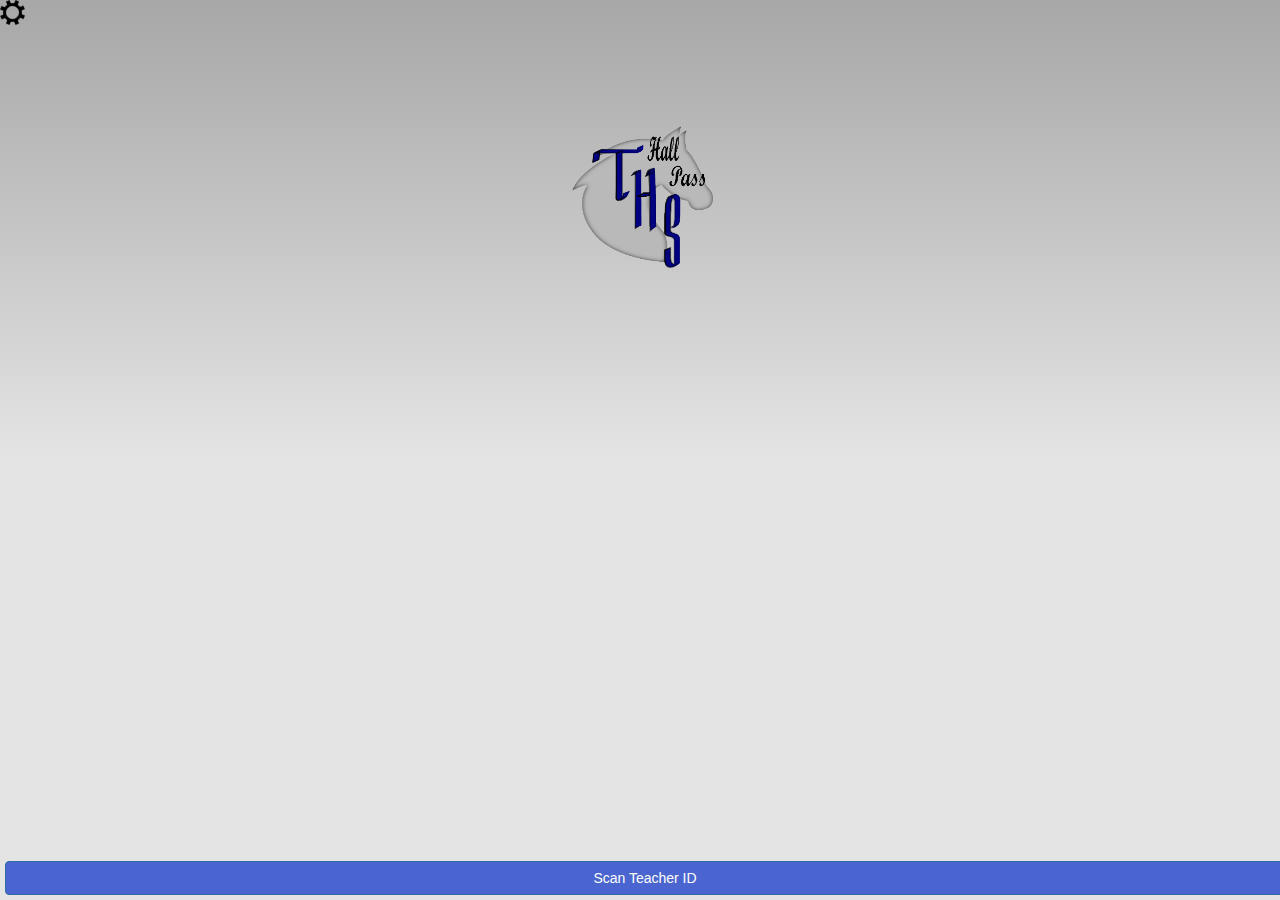
==== hello/www/HtmlScanEntry.html @ 19743042 "Message" ====
<!DOCTYPE html>
<html>
    <head>
    
        <meta name=viewport content="width=device-width, initial-scale=1.0">
        <link rel="stylesheet" href="https://maxcdn.bootstrapcdn.com/bootstrap/3.3.6/css/bootstrap.min.css">
        <script src="//ajax.googleapis.com/ajax/libs/jquery/1.11.1/jquery.min.js"></script>
        <link rel="stylesheet" href="css/index.css">
        <title>HallPass</title>
    </head>
    
    <body>
        <img src="Setting.png" alt="Set" class="pic" id="setting" style="width:25px;height:25px;display: block">
        <img src="HPTHS.png" alt="TLogo" style="width:150px;height:150px; display: block">
        
        <div class="color">
            <div class="container-fluid form" style="">
                <p  style="display: none" id="errormsg" ><font  color="red">
                        Not a Student ID</font>
                <div class="row">
                   <p></p>
                   <a class="btn btn-primary btn-block" href="HtmlScanTeacher.html">Scan Teacher ID</a>
                    
                </div>
                
                
            </div>
        </div>
        <script type="text/javascript">
        $("#setting").click(function(){
         
        
    });</script>
    </body>
    
</html>
---- hello/www/css/index.css ----
/*
 * Licensed to the Apache Software Foundation (ASF) under one
 * or more contributor license agreements.  See the NOTICE file
 * distributed with this work for additional information
 * regarding copyright ownership.  The ASF licenses this file
 * to you under the Apache License, Version 2.0 (the
 * "License"); you may not use this file except in compliance
 * with the License.  You may obtain a copy of the License at
 *
 * http://www.apache.org/licenses/LICENSE-2.0
 *
 * Unless required by applicable law or agreed to in writing,
 * software distributed under the License is distributed on an
 * "AS IS" BASIS, WITHOUT WARRANTIES OR CONDITIONS OF ANY
 * KIND, either express or implied.  See the License for the
 * specific language governing permissions and limitations
 * under the License.
 */
* {
    -webkit-tap-highlight-color: rgba(0,0,0,0); /* make transparent link selection, adjust last value opacity 0 to 1.0 */
}

body {
    -webkit-touch-callout: none;                /* prevent callout to copy image, etc when tap to hold */
    -webkit-text-size-adjust: none;             /* prevent webkit from resizing text to fit */
    -webkit-user-select: none;                  /* prevent copy paste, to allow, change 'none' to 'text' */
    background-color:#E4E4E4;
    background-image:linear-gradient(top, #A7A7A7 0%, #E4E4E4 51%);
    background-image:-webkit-linear-gradient(top, #A7A7A7 0%, #E4E4E4 51%);
    background-image:-ms-linear-gradient(top, #A7A7A7 0%, #E4E4E4 51%);
    background-image:-webkit-gradient(
        linear,
        left top,
        left bottom,
        color-stop(0, #A7A7A7),
        color-stop(0.51, #E4E4E4)
        );
    background-attachment:fixed;
    font-family:'HelveticaNeue-Light', 'HelveticaNeue', Helvetica, Arial, sans-serif;
    font-size:12px;
    height:100%;
    margin:0px;
    padding:0px;
    width:100%;
}

/* Portrait layout (default) */
.app {
    background:url(../img/logo.png) no-repeat center top; /* 170px x 200px */
    position:absolute;             /* position in the center of the screen */
    left:50%;
    top:50%;
    height:50px;                   /* text area height */
    width:225px;                   /* text area width */
    text-align:center;
    padding:180px 0px 0px 0px;     /* image height is 200px (bottom 20px are overlapped with text) */
    margin:-115px 0px 0px -112px;  /* offset vertical: half of image height and text area height */
    /* offset horizontal: half of text area width */
}

/* Landscape layout (with min-width) */
@media screen and (min-aspect-ratio: 1/1) and (min-width:400px) {
    .app {
        background-position:left center;
        padding:75px 0px 75px 170px;  /* padding-top + padding-bottom + text area = image height */
        margin:-90px 0px 0px -198px;  /* offset vertical: half of image height */
        /* offset horizontal: half of image width and text area width */
    }
}

h1 {
    font-size:24px;
    font-weight:normal;
    margin:0px;
    overflow:visible;
    padding:0px;
    text-align:center;
}

.event {
    border-radius:4px;
    -webkit-border-radius:4px;
    color:#FFFFFF;
    font-size:12px;
    margin:0px 30px;
    padding:2px 0px;
}

.event.listening {
    background-color:#333333;
    display:block;
}

.event.received {
    background-color:#4B946A;
    display:none;
}

@keyframes fade {
    from { opacity: 1.0; }
    50% { opacity: 0.4; }
    to { opacity: 1.0; }
}

@-webkit-keyframes fade {
    from { opacity: 1.0; }
    50% { opacity: 0.4; }
    to { opacity: 1.0; }
}

.blink {
    animation:fade 3000ms infinite;
    -webkit-animation:fade 3000ms infinite;
}
body{

    padding-top: 10em;
    width: 100% !important;
    margin:auto !important;

}


div.color{

    height : 100% !important;

}
div.form{
    width: 300px !important;
    margin: auto !important;
}
div.pad{
    padding-top: 1em;
}
.btn{
    background-color:#4a65d0 !important;
    margin: auto !important;
    position: absolute; 
    left: 5px;
    right: 5px;
    bottom: 5px;


}
.pic{
    position: absolute;
    left: 0px;
    top:0px;
    -webkit-transform: rotate(90deg);
    
}
img{
    margin: auto !important;
}
#btn1{
    background-color:#4a65d0 !important;
    margin: auto !important;
    position: absolute; 
    left: 5px;
    right: 5px;
    bottom: 75px;
}
#btn2{
    background-color:#4a65d0 !important;
    margin: auto !important;
    position: absolute; 
    left: 5px;
    right: 5px;
    bottom: 5px;


}
#or{
    margin: auto !important;
    text-align: center;
    position: absolute;
    left: 0px;
    right: 0px;
    bottom: 50px;
}
.spot{
    position:absolute;
    margin:auto !important;
    
}
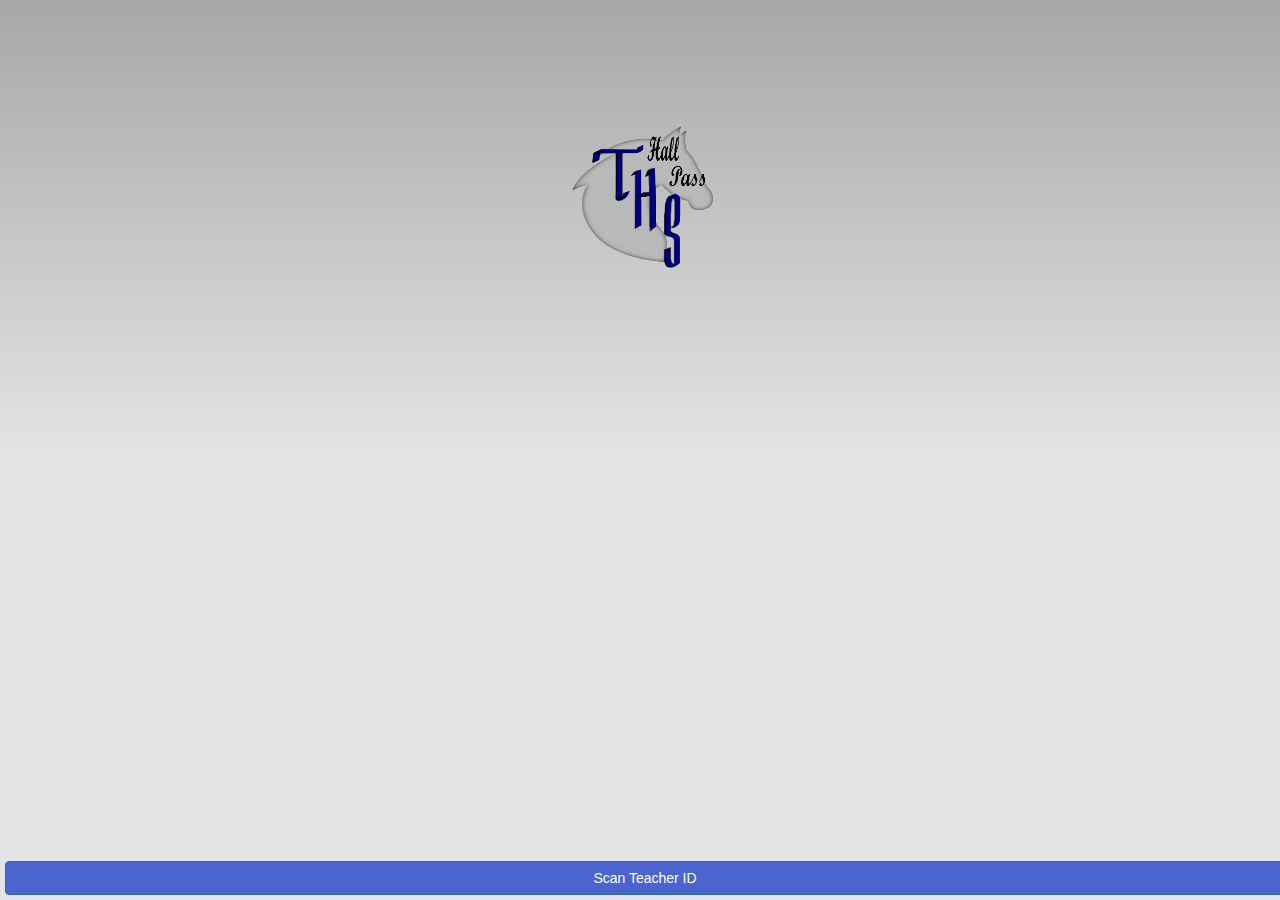
==== commit 8fb9f6b0: "" ====
--- a/hello/www/HtmlScanEntry.html
+++ b/hello/www/HtmlScanEntry.html
@@ -6,17 +6,17 @@
         <link rel="stylesheet" href="https://maxcdn.bootstrapcdn.com/bootstrap/3.3.6/css/bootstrap.min.css">
         <script src="//ajax.googleapis.com/ajax/libs/jquery/1.11.1/jquery.min.js"></script>
         <link rel="stylesheet" href="css/index.css">
-        <title>HallPass</title>
+        <title>Hall Pass</title>
     </head>
     
     <body>
-        <img src="Setting.png" alt="Set" class="pic" id="setting" style="width:25px;height:25px;display: block">
+       
         <img src="HPTHS.png" alt="TLogo" style="width:150px;height:150px; display: block">
         
         <div class="color">
             <div class="container-fluid form" style="">
                 <p  style="display: none" id="errormsg" ><font  color="red">
-                        Not a Student ID</font>
+                        Not a Teacher ID</font>
                 <div class="row">
                    <p></p>
                    <a class="btn btn-primary btn-block" href="HtmlScanTeacher.html">Scan Teacher ID</a>
@@ -26,11 +26,7 @@
                 
             </div>
         </div>
-        <script type="text/javascript">
-        $("#setting").click(function(){
-         
         
-    });</script>
     </body>
     
 </html>
